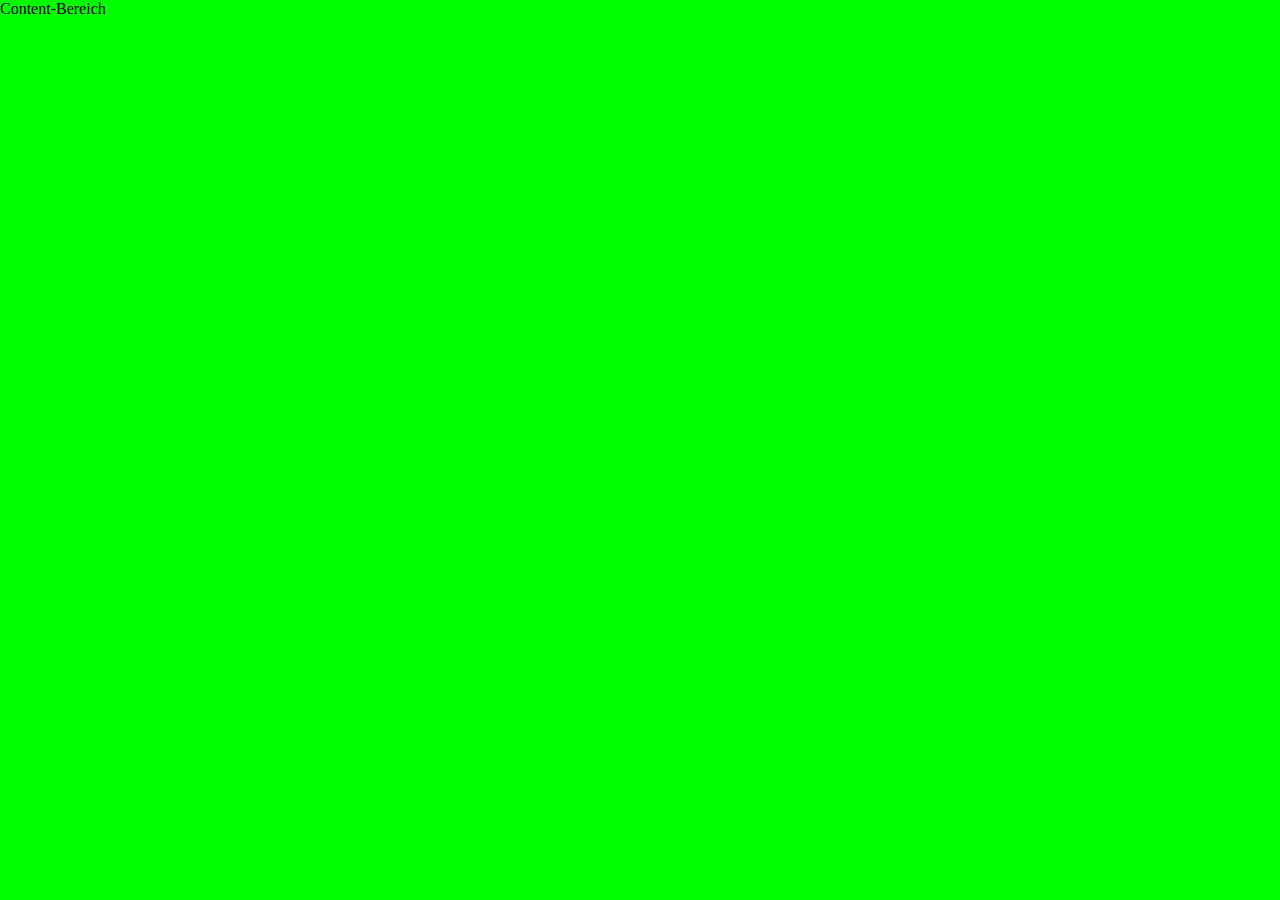
==== uebung-scribble.html @ 53e697e8 "first commit" ====
﻿<!DOCTYPE html PUBLIC "-//W3C//DTD XHTML 1.0 Transitional//EN" "http://www.w3.org/TR/xhtml1/DTD/xhtml1-transitional.dtd">
<html xmlns="http://www.w3.org/1999/xhtml">

<head>
<meta content="text/html; charset=utf-8" http-equiv="Content-Type" />
<title>Übung-Float</title>
<link href="css/format.css" rel="stylesheet" type="text/css" />
</head>

<body>

<div id="wrapper">

<div id="oben1"></div>
<div id="oben2"></div>
<div id="oben3"></div>
<div id="navi"></div>
<div id="subnavi"></div>
<div id="content">Content-Bereich</div>
<div id="bilder"></div>
<div id="footer"></div>





</div>
</body>

</html>
---- css/format.css ----
﻿* {
	margin:0px;
	padding:0px;
	
}

body	{
	background-color:lime;
}

#wrapper	{
	




}
#oben1	{
	





}

#oben2	{
	





}

#oben3	{
	





}

#navi	{
	




	
}

#subnavi	{
	





}

#content	{
	





}

#bilder	{
	






	
}

#footer	{
	






}
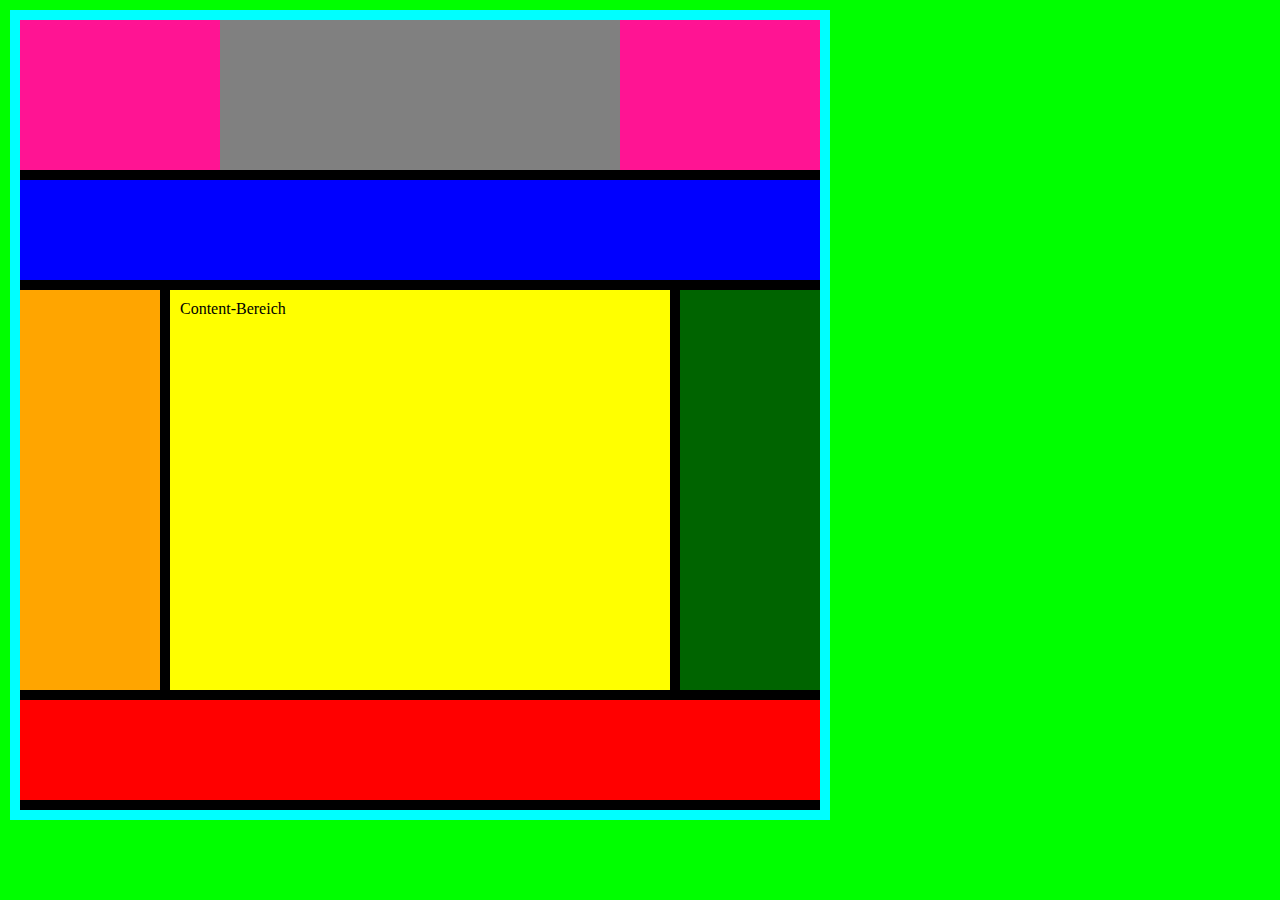
==== commit f4c3354b: "add viewport meta tag" ====
--- a/uebung-scribble.html
+++ b/uebung-scribble.html
@@ -5,6 +5,7 @@
 <meta content="text/html; charset=utf-8" http-equiv="Content-Type" />
 <title>Übung-Float</title>
 <link href="css/format.css" rel="stylesheet" type="text/css" />
+<meta name="viewport" content="width=device-width, initial-scale=1.0">
 </head>
 
 <body>
--- a/css/format.css
+++ b/css/format.css
@@ -1,91 +1,88 @@
 ﻿* {
-	margin:0px;
-	padding:0px;
-	
-}
-
-body	{
-	background-color:lime;
-}
-
-#wrapper	{
-	
-
-
-
-
-}
-#oben1	{
-	
-
-
-
-
+	margin: 0px;
+	padding: 0px;
 
 }
 
-#oben2	{
-	
-
-
-
-
+body {
+	background-color: lime;
 
 }
 
-#oben3	{
-	
-
-
-
-
+#wrapper {
+	width: 800px;
+	height: 790px;
+	background-color: aqua;
+	margin: 10px;
+	padding: 10px;
 
 }
 
-#navi	{
-	
-
-
-
-
-	
-}
-
-#subnavi	{
-	
-
-
-
-
+#oben1 {
+	width: 200px;
+	height: 150px;
+	background-color: deeppink;
 
 }
 
-#content	{
-	
-
-
-
-
+#oben2 {
+	width: 400px;
+	height: 150px;
+	background-color: gray;
+	margin-top: -150px;
+	margin-left: 200px;
 
 }
 
-#bilder	{
-	
+#oben3 {
+	width: 200px;
+	height: 150px;
+	background-color: deeppink;
+	margin-top: -150px;
+	margin-left: 600px;
 
-
-
-
-
-
-	
 }
 
-#footer	{
-	
+#navi {
+	height: 100px;
+	background-color: blue;
+	border-top: 10px solid black;
+	border-bottom: 10px solid black;
 
+}
 
+#subnavi {
+	height: 400px;
+	border-right: 10px solid black;
+	background-color: orange;
+	width: 140px;
 
+}
 
+#content {
+	background-color: yellow;
+	height: 400px;
+	width: 480px;
+	padding: 10px;
+	margin-left: 150px;
+	margin-top: -400px;
 
+}
+
+#bilder {
+	background-color: darkgreen;
+	width: 140px;
+	height: 400px;
+	border-left: 10px solid black;
+	margin-top: -420px;
+	margin-left: 650px;
+
+}
+
+#footer {
+	height: 100px;
+	background-color: red;
+	border-top: 10px solid black;
+	border-bottom: 10px solid black;
 
 }